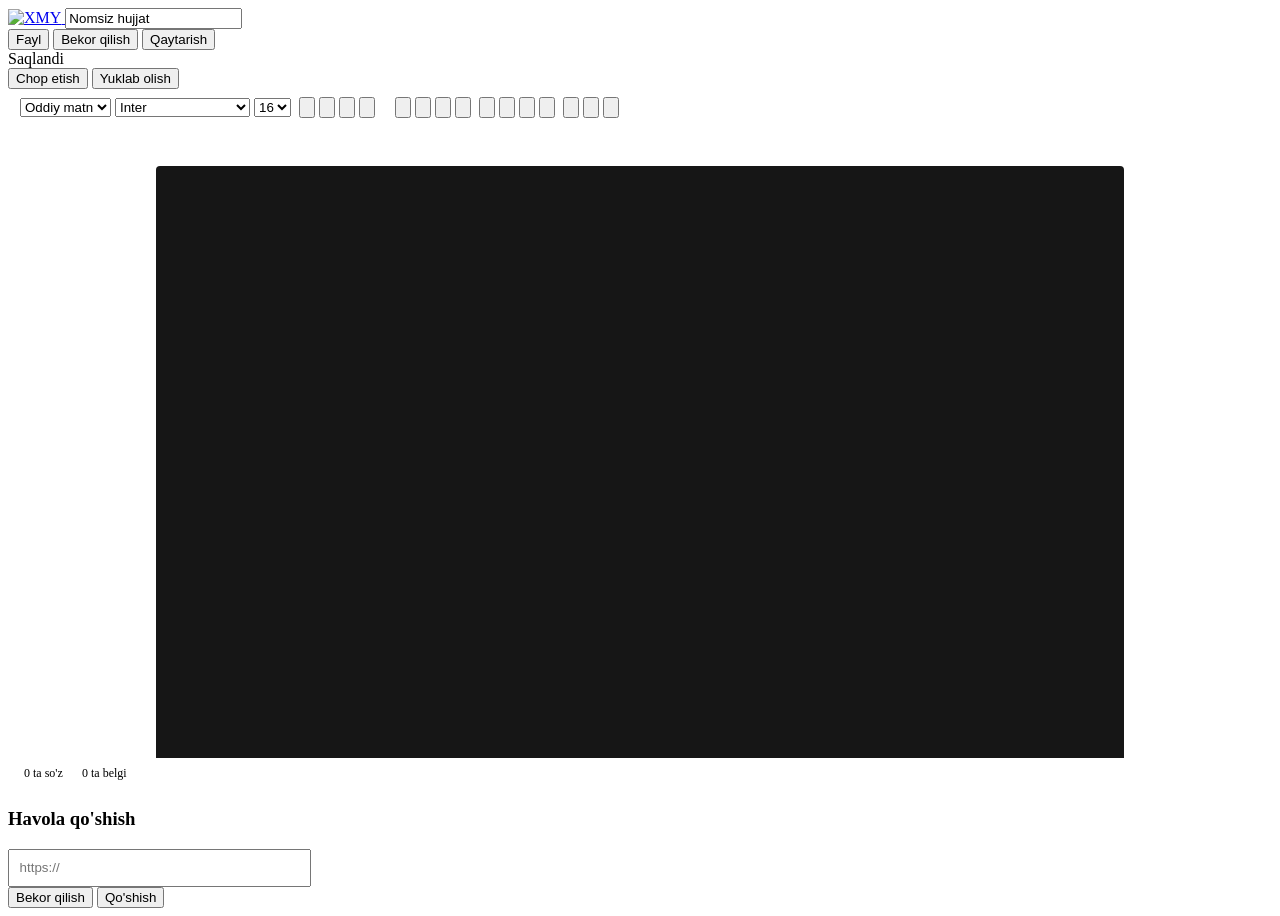
==== docs.html @ bf807fa1 "Add files via upload" ====
<!DOCTYPE html>
<html lang="uz">
<head>
<meta charset="UTF-8">
<meta name="viewport" content="width=device-width, initial-scale=1.0">
<title>XMY Yozuv</title>
<link rel="icon" type="image/png" href="../assets/Logo.png">
<link rel="preconnect" href="https://fonts.googleapis.com">
<link href="https://fonts.googleapis.com/css2?family=Space+Grotesk:wght@500;600;700&family=Inter:wght@400;500;600&family=JetBrains+Mono:wght@400;500&display=swap" rel="stylesheet">
<link rel="stylesheet" href="../css/base.css">
<link rel="stylesheet" href="docs.css">
</head>
<body>

<div class="appbar">
  <a class="appbar-brand" href="../index.html" title="XMY Ofisga qaytish">
    <img src="../assets/Logo.png" alt="XMY">
  </a>
  <input class="appbar-title" id="docTitle" value="Nomsiz hujjat" spellcheck="false">
  <div class="appbar-menu">
    <button id="menuFile">Fayl</button>
    <button id="btnUndo" title="Bekor qilish (Ctrl+Z)">Bekor qilish</button>
    <button id="btnRedo" title="Qaytarish (Ctrl+Y)">Qaytarish</button>
  </div>
  <div class="appbar-spacer"></div>
  <span class="appbar-status" id="saveStatus">Saqlandi</span>
  <div class="appbar-actions">
    <button class="btn btn-outline" id="btnPrint">Chop etish</button>
    <button class="btn btn-solid" id="btnExport">Yuklab olish</button>
  </div>
</div>

<div class="toolbar" id="toolbar">
  <select class="select-box" id="fmtBlock" title="Uslub">
    <option value="p">Oddiy matn</option>
    <option value="h1">Sarlavha 1</option>
    <option value="h2">Sarlavha 2</option>
    <option value="h3">Sarlavha 3</option>
    <option value="blockquote">Iqtibos</option>
  </select>
  <select class="select-box" id="fmtFont" title="Shrift">
    <option value="Inter">Inter</option>
    <option value="'Space Grotesk'">Space Grotesk</option>
    <option value="Georgia">Georgia</option>
    <option value="'Times New Roman'">Times New Roman</option>
    <option value="Arial">Arial</option>
    <option value="'Courier New'">Courier New</option>
  </select>
  <select class="select-box" id="fmtSize" title="O'lcham">
    <option value="1">10</option><option value="2">13</option>
    <option value="3" selected>16</option><option value="4">18</option>
    <option value="5">24</option><option value="6">32</option><option value="7">48</option>
  </select>

  <div class="divider-v"></div>
  <button class="icon-btn" data-cmd="bold" title="Qalin (Ctrl+B)"><svg viewBox="0 0 24 24"><path d="M6 4h7a4 4 0 010 8H6zM6 12h8a4 4 0 010 8H6z"/></svg></button>
  <button class="icon-btn" data-cmd="italic" title="Qiya (Ctrl+I)"><svg viewBox="0 0 24 24"><path d="M10 4h8M6 20h8M13 4L11 20"/></svg></button>
  <button class="icon-btn" data-cmd="underline" title="Tagiga chizish (Ctrl+U)"><svg viewBox="0 0 24 24"><path d="M6 4v7a6 6 0 0012 0V4M4 20h16"/></svg></button>
  <button class="icon-btn" data-cmd="strikeThrough" title="Ustidan chizish"><svg viewBox="0 0 24 24"><path d="M4 12h16M8 6c0-2 2-2 4-2s4 1 4 3M8 18c0 2 2 2 4 2s4-1 4-3"/></svg></button>

  <div class="divider-v"></div>
  <label class="icon-btn" title="Matn rangi" style="position:relative">
    <svg viewBox="0 0 24 24"><path d="M4 20h16M8 16l4-12 4 12M6.5 12h7"/></svg>
    <input type="color" id="txtColor" value="#f2f4f2" style="position:absolute;inset:0;opacity:0;cursor:pointer">
  </label>
  <label class="icon-btn" title="Ajratib ko'rsatish" style="position:relative">
    <svg viewBox="0 0 24 24"><path d="M4 20h16M6 14l6-8 6 8-6 4z"/></svg>
    <input type="color" id="hlColor" value="#39ff6a" style="position:absolute;inset:0;opacity:0;cursor:pointer">
  </label>

  <div class="divider-v"></div>
  <button class="icon-btn" data-cmd="justifyLeft" title="Chapga"><svg viewBox="0 0 24 24"><path d="M3 6h18M3 12h12M3 18h16"/></svg></button>
  <button class="icon-btn" data-cmd="justifyCenter" title="Markazga"><svg viewBox="0 0 24 24"><path d="M3 6h18M6 12h12M4 18h16"/></svg></button>
  <button class="icon-btn" data-cmd="justifyRight" title="O'ngga"><svg viewBox="0 0 24 24"><path d="M3 6h18M9 12h12M5 18h16"/></svg></button>
  <button class="icon-btn" data-cmd="justifyFull" title="Kenglik bo'yicha"><svg viewBox="0 0 24 24"><path d="M3 6h18M3 12h18M3 18h18"/></svg></button>

  <div class="divider-v"></div>
  <button class="icon-btn" data-cmd="insertUnorderedList" title="Ro'yxat"><svg viewBox="0 0 24 24"><path d="M8 6h13M8 12h13M8 18h13M3 6h.01M3 12h.01M3 18h.01"/></svg></button>
  <button class="icon-btn" data-cmd="insertOrderedList" title="Raqamli ro'yxat"><svg viewBox="0 0 24 24"><path d="M10 6h11M10 12h11M10 18h11M4 6h1v3M4 13h2l-2 2h2M4 17.5h2M4 20.5h2"/></svg></button>
  <button class="icon-btn" data-cmd="outdent" title="Chekinishni kamaytirish"><svg viewBox="0 0 24 24"><path d="M3 6h18M3 12h10M3 18h18M10 9l-3 3 3 3"/></svg></button>
  <button class="icon-btn" data-cmd="indent" title="Chekinishni oshirish"><svg viewBox="0 0 24 24"><path d="M3 6h18M11 12h10M3 18h18M7 9l3 3-3 3"/></svg></button>

  <div class="divider-v"></div>
  <button class="icon-btn" id="btnLink" title="Havola qo'shish"><svg viewBox="0 0 24 24"><path d="M10 14a4 4 0 005.66 0l2.83-2.83a4 4 0 10-5.66-5.66l-1 1M14 10a4 4 0 00-5.66 0L5.5 12.83a4 4 0 105.66 5.66l1-1"/></svg></button>
  <button class="icon-btn" id="btnImage" title="Rasm qo'shish (kompyuteringizdan)"><svg viewBox="0 0 24 24"><rect x="3" y="4" width="18" height="16" rx="2"/><circle cx="9" cy="10" r="1.5"/><path d="M4 17l5-5 4 4 3-3 4 4"/></svg></button>
  <button class="icon-btn" id="btnClearFmt" title="Formatni tozalash"><svg viewBox="0 0 24 24"><path d="M4 4l16 16M13 4H7L4 8l6 6M9.5 20l4-8"/></svg></button>
</div>

<div class="doc-scroll">
  <div class="page" id="page">
    <div class="editor" id="editor" contenteditable="true" spellcheck="true" aria-label="Hujjat matni"></div>
  </div>
</div>

<div class="statusbar">
  <span id="wordCount">0 ta so'z</span>
  <span id="charCount">0 ta belgi</span>
</div>

<!-- Fayl menyusi -->
<div class="dropdown" id="fileDropdown">
  <button data-action="new">Yangi hujjat</button>
  <button data-action="open">Ochish (.txt / .html)</button>
  <input type="file" id="fileInput" accept=".txt,.html" hidden>
  <div class="dropdown-sep"></div>
  <button data-action="export-html">Yuklab olish — .html</button>
  <button data-action="export-txt">Yuklab olish — .txt</button>
  <div class="dropdown-sep"></div>
  <button data-action="print">Chop etish</button>
</div>

<div class="modal-overlay" id="linkModal">
  <div class="modal">
    <h3>Havola qo'shish</h3>
    <input type="url" id="linkUrl" placeholder="https://" class="select-box" style="width:280px;padding:.6rem">
    <div class="modal-actions">
      <button class="btn btn-outline" id="linkCancel">Bekor qilish</button>
      <button class="btn btn-solid" id="linkOk">Qo'shish</button>
    </div>
  </div>
</div>

<div class="toast" id="toast"><span class="dot"></span><span id="toastText"></span></div>

<script src="docs.js"></script>
</body>
</html>
---- docs.css ----
body{display:flex;flex-direction:column;height:100vh;overflow:hidden}

.toolbar{
  display:flex;align-items:center;gap:.25rem;flex-wrap:wrap;padding:.5rem .75rem;
  background:var(--surface);border-bottom:1px solid var(--line);flex:0 0 auto;
}

.doc-scroll{flex:1;overflow-y:auto;background:var(--void);padding:2.5rem 1rem 5rem;display:flex;justify-content:center}
.page{
  width:100%;max-width:816px;min-height:1054px;background:#161616;border-radius:4px;
  box-shadow:0 20px 60px rgba(0,0,0,.5),0 0 0 1px var(--line);padding:72px 76px;
}
.editor{outline:none;font-family:var(--font-body);font-size:16px;line-height:1.7;color:var(--text);min-height:100%}
.editor h1{font-family:var(--font-display);font-size:2rem;font-weight:700;margin:1rem 0 .5rem;line-height:1.2}
.editor h2{font-family:var(--font-display);font-size:1.5rem;font-weight:600;margin:.9rem 0 .5rem}
.editor h3{font-family:var(--font-display);font-size:1.2rem;font-weight:600;margin:.8rem 0 .4rem}
.editor p{margin-bottom:.8rem}
.editor blockquote{border-left:3px solid var(--neon);padding-left:1rem;color:var(--text-dim);margin:.8rem 0;font-style:italic}
.editor ul,.editor ol{margin:.5rem 0 .8rem 1.4rem}
.editor a{color:var(--neon-2);text-decoration:underline}
.editor img{max-width:100%;border-radius:6px;margin:.6rem 0}
.editor:empty::before{content:'Yozishni boshlang...';color:var(--text-faint)}

.statusbar{
  flex:0 0 auto;display:flex;gap:1.2rem;padding:.5rem 1rem;background:var(--deep);
  border-top:1px solid var(--line);font-size:.75rem;color:var(--text-faint);font-family:var(--font-mono);
}

.dropdown{
  position:fixed;top:48px;left:8px;background:var(--surface-2);border:1px solid var(--line-2);
  border-radius:var(--radius-s);padding:.4rem;display:none;flex-direction:column;min-width:220px;
  box-shadow:0 12px 30px rgba(0,0,0,.5);z-index:200;
}
.dropdown.is-open{display:flex}
.dropdown button{text-align:left;padding:.55rem .7rem;border-radius:6px;font-size:.87rem;color:var(--text)}
.dropdown button:hover{background:var(--surface)}
.dropdown-sep{height:1px;background:var(--line);margin:.35rem 0}

@media (max-width:820px){
  .page{padding:36px 24px}
  .toolbar{overflow-x:auto;flex-wrap:nowrap}
}
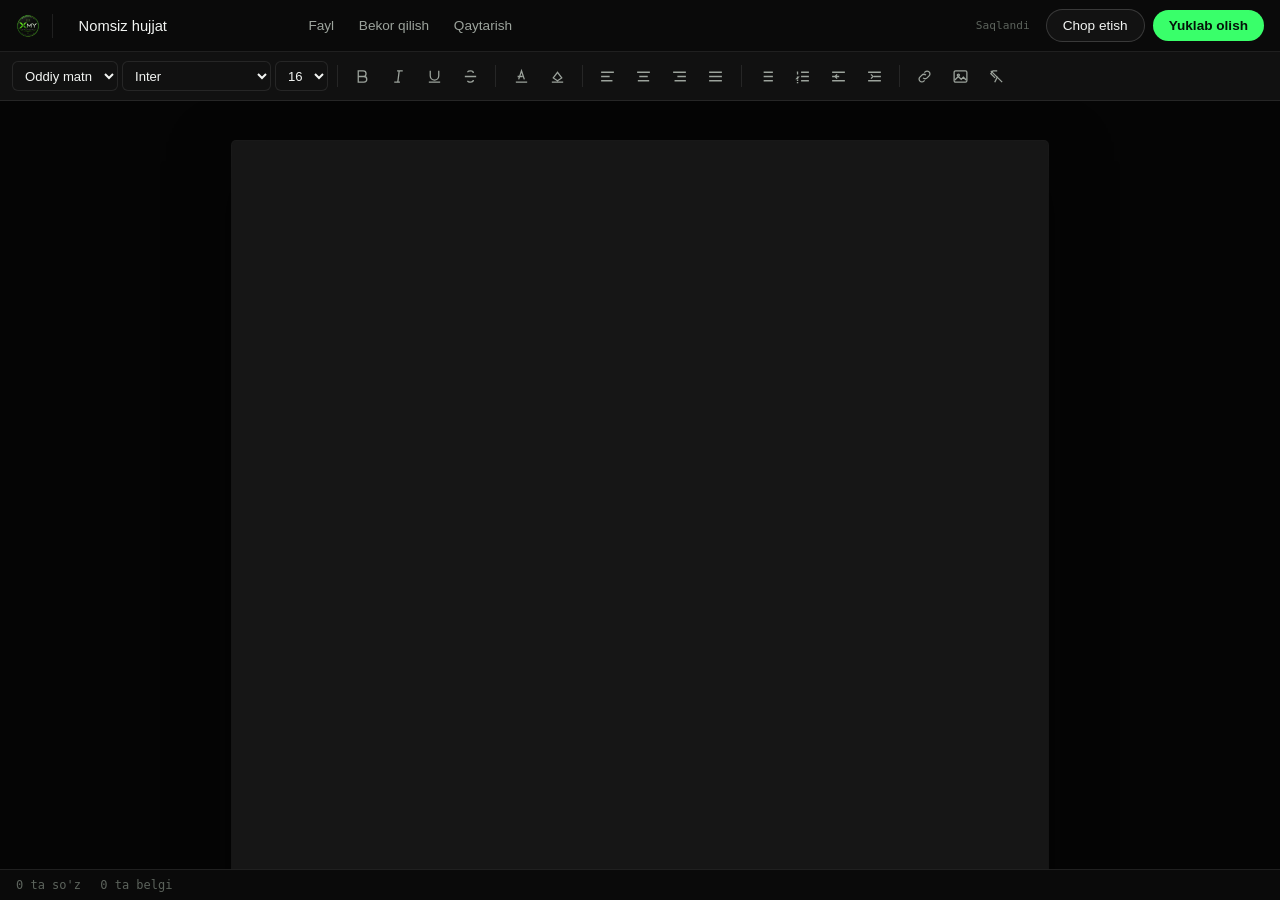
==== commit 93c7a1e7: "Update docs.html" ====
--- a/docs.html
+++ b/docs.html
@@ -4,17 +4,17 @@
 <meta charset="UTF-8">
 <meta name="viewport" content="width=device-width, initial-scale=1.0">
 <title>XMY Yozuv</title>
-<link rel="icon" type="image/png" href="../assets/Logo.png">
+<link rel="icon" type="image/png" href="Logo.png">
 <link rel="preconnect" href="https://fonts.googleapis.com">
 <link href="https://fonts.googleapis.com/css2?family=Space+Grotesk:wght@500;600;700&family=Inter:wght@400;500;600&family=JetBrains+Mono:wght@400;500&display=swap" rel="stylesheet">
-<link rel="stylesheet" href="../css/base.css">
+<link rel="stylesheet" href="base.css">
 <link rel="stylesheet" href="docs.css">
 </head>
 <body>
 
 <div class="appbar">
-  <a class="appbar-brand" href="../index.html" title="XMY Ofisga qaytish">
-    <img src="../assets/Logo.png" alt="XMY">
+  <a class="appbar-brand" href="index.html" title="XMY Ofisga qaytish">
+    <img src="Logo.png" alt="XMY">
   </a>
   <input class="appbar-title" id="docTitle" value="Nomsiz hujjat" spellcheck="false">
   <div class="appbar-menu">
--- a/base.css
+++ b/base.css
@@ -0,0 +1,112 @@
+/* ==========================================================================
+   XMY OFFICE — SHARED TOKENS & BASE (barcha ilovalar uchun umumiy)
+   ========================================================================== */
+:root{
+  --void:#050505;
+  --deep:#0A0A0A;
+  --surface:#111111;
+  --surface-2:#161616;
+  --surface-3:#1c1c1c;
+  --line:rgba(255,255,255,.09);
+  --line-2:rgba(255,255,255,.16);
+  --text:#F2F4F2;
+  --text-dim:#9CA39C;
+  --text-faint:#5C635C;
+  --neon:#39FF6A;
+  --neon-2:#8CFFB0;
+  --emerald:#0FBE6B;
+  --glow-a:rgba(57,255,106,.35);
+  --danger:#FF5C5C;
+  --glass:rgba(255,255,255,.035);
+  --radius-s:8px;
+  --radius-m:14px;
+  --radius-l:22px;
+  --ease:cubic-bezier(.16,1,.3,1);
+  --font-display:'Space Grotesk',sans-serif;
+  --font-body:'Inter',sans-serif;
+  --font-mono:'JetBrains Mono',monospace;
+}
+*,*::before,*::after{box-sizing:border-box;margin:0;padding:0}
+html,body{height:100%}
+body{
+  background:var(--void);color:var(--text);font-family:var(--font-body);
+  -webkit-font-smoothing:antialiased;overflow:hidden;
+}
+img{max-width:100%;display:block}
+button{font:inherit;color:inherit;background:none;border:none;cursor:pointer}
+input,select,textarea{font:inherit;color:inherit;background:none;border:none}
+::selection{background:var(--neon);color:#000}
+a{color:inherit;text-decoration:none}
+.sr-only{position:absolute;width:1px;height:1px;overflow:hidden;clip:rect(0 0 0 0)}
+
+/* scrollbars */
+::-webkit-scrollbar{width:10px;height:10px}
+::-webkit-scrollbar-track{background:var(--deep)}
+::-webkit-scrollbar-thumb{background:var(--surface-3);border-radius:6px;border:2px solid var(--deep)}
+::-webkit-scrollbar-thumb:hover{background:var(--line-2)}
+
+/* ---- shared top app-bar (har uch ilovada ham bor) ---- */
+.appbar{
+  display:flex;align-items:center;gap:1rem;height:52px;padding:0 1rem;
+  background:var(--deep);border-bottom:1px solid var(--line);flex:0 0 auto;
+}
+.appbar-brand{display:flex;align-items:center;gap:.5rem;padding-right:.75rem;border-right:1px solid var(--line)}
+.appbar-brand img{width:24px;height:24px;object-fit:contain;mix-blend-mode:screen}
+.appbar-brand span{font-family:var(--font-display);font-weight:700;font-size:.95rem}
+.appbar-title{
+  background:transparent;font-size:.92rem;font-weight:500;padding:.35rem .6rem;border-radius:6px;
+  min-width:120px;max-width:280px;
+}
+.appbar-title:hover,.appbar-title:focus{background:var(--surface)}
+.appbar-menu{display:flex;gap:.15rem;margin-left:.25rem}
+.appbar-menu button{padding:.4rem .7rem;border-radius:6px;font-size:.85rem;color:var(--text-dim)}
+.appbar-menu button:hover{background:var(--surface);color:var(--text)}
+.appbar-spacer{flex:1}
+.appbar-actions{display:flex;align-items:center;gap:.5rem}
+.appbar-status{font-family:var(--font-mono);font-size:.7rem;color:var(--text-faint)}
+
+.btn{
+  display:inline-flex;align-items:center;gap:.4rem;padding:.5rem 1rem;border-radius:100px;
+  font-size:.85rem;font-weight:500;transition:background .25s,box-shadow .25s,transform .2s;
+}
+.btn-solid{background:var(--neon);color:#04140a;font-weight:600}
+.btn-solid:hover{box-shadow:0 0 18px var(--glow-a)}
+.btn-outline{border:1px solid var(--line-2);background:var(--glass)}
+.btn-outline:hover{border-color:var(--neon)}
+.btn:active{transform:scale(.96)}
+.btn svg{width:15px;height:15px;stroke:currentColor;fill:none;stroke-width:1.8}
+
+.icon-btn{
+  width:32px;height:32px;display:flex;align-items:center;justify-content:center;border-radius:6px;color:var(--text-dim);
+}
+.icon-btn:hover{background:var(--surface);color:var(--text)}
+.icon-btn.is-active{background:rgba(57,255,106,.14);color:var(--neon)}
+.icon-btn svg{width:17px;height:17px;stroke:currentColor;fill:none;stroke-width:1.8}
+
+.divider-v{width:1px;height:22px;background:var(--line);margin:0 .3rem}
+
+.select-box{
+  background:var(--surface);border:1px solid var(--line);border-radius:6px;padding:.35rem .5rem;font-size:.82rem;
+}
+
+/* toast */
+.toast{
+  position:fixed;bottom:22px;left:50%;transform:translateX(-50%) translateY(20px);
+  background:var(--surface-2);border:1px solid var(--line-2);padding:.7rem 1.2rem;border-radius:100px;
+  font-size:.85rem;opacity:0;pointer-events:none;transition:opacity .3s var(--ease),transform .3s var(--ease);z-index:999;
+  display:flex;align-items:center;gap:.5rem;
+}
+.toast.is-visible{opacity:1;transform:translateX(-50%) translateY(0)}
+.toast .dot{width:6px;height:6px;border-radius:50%;background:var(--neon)}
+
+/* modal (open dialog vs) */
+.modal-overlay{
+  position:fixed;inset:0;background:rgba(0,0,0,.6);backdrop-filter:blur(4px);
+  display:none;align-items:center;justify-content:center;z-index:1000;
+}
+.modal-overlay.is-open{display:flex}
+.modal{background:var(--surface);border:1px solid var(--line-2);border-radius:var(--radius-m);padding:1.5rem;min-width:320px;max-width:90vw}
+.modal h3{font-family:var(--font-display);margin-bottom:1rem;font-size:1.1rem}
+.modal-actions{display:flex;justify-content:flex-end;gap:.6rem;margin-top:1.2rem}
+
+@media (prefers-reduced-motion:reduce){*{transition-duration:.01ms !important}}
